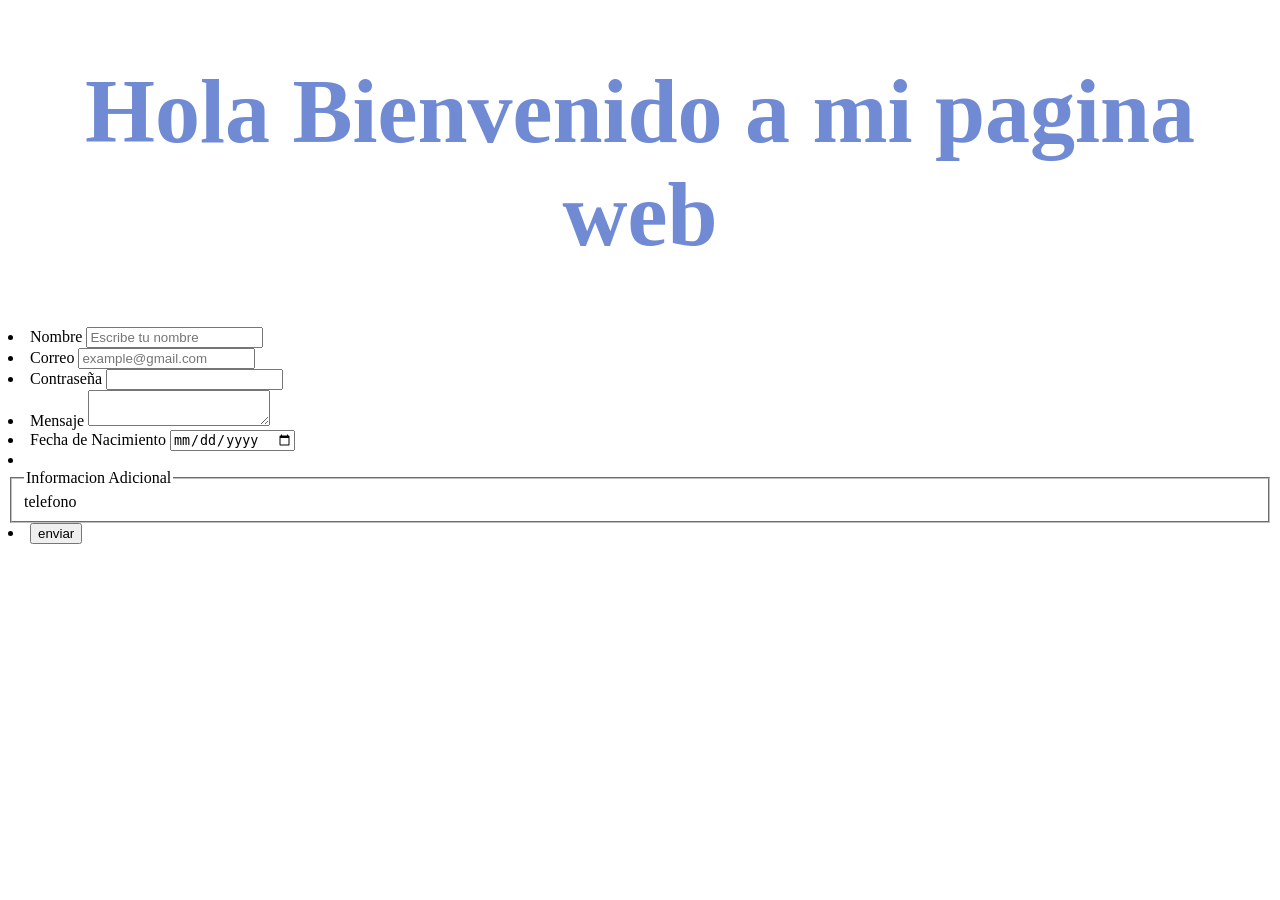
==== intex4.html @ 850791fd "Update and rename intex.html to intex4.html" ====
<!DOCTYPE html>
<html lang="en">
<head>
    <meta charset="UTF-8">
    <meta name="viewport" content="width=device-width, initial-scale=1.0">
    <title>Document</title>
    <link rel="Stylesheet" href="style.css"
</head>
<body>
    <h1> Hola Bienvenido a mi pagina web</h1>
    <form  action="" method="post">
            <li>
                <label for="">Nombre</label>
                <input  type="text" required minlength="3" placeholder="Escribe tu nombre">
            </li>
            <li>
                <label for="">Correo</label>
                <input type="email" placeholder="example@gmail.com">
            </li>
            <li>
           <label for="">Contraseña</label>
            <input type="passaword" name="" id="" required pattern="[0-9{10}">
            </li>
            <li>
                <label for="msg">Mensaje</label>
                <textarea name="" id=""></textarea>
            </li>
            <li>
            <label for="">Fecha de Nacimiento</label>
            <input type="date">
            </li>
            <li>
                <fieldset>
                    <legend>Informacion Adicional</legend>
                    <label for="Telefono">telefono</label>
                    <imput type="Tel"
                </fieldset>
            </li>
            <li>
            <input type="button"  value="enviar">
            </li>
            </form>
</body>
</html>
---- style.css ----
h1 {
	color: rgb(112, 138, 212);
	font-size: 90px;
	text-align: center;
}
div {
	background-color: rgb(129, 215, 255);
}
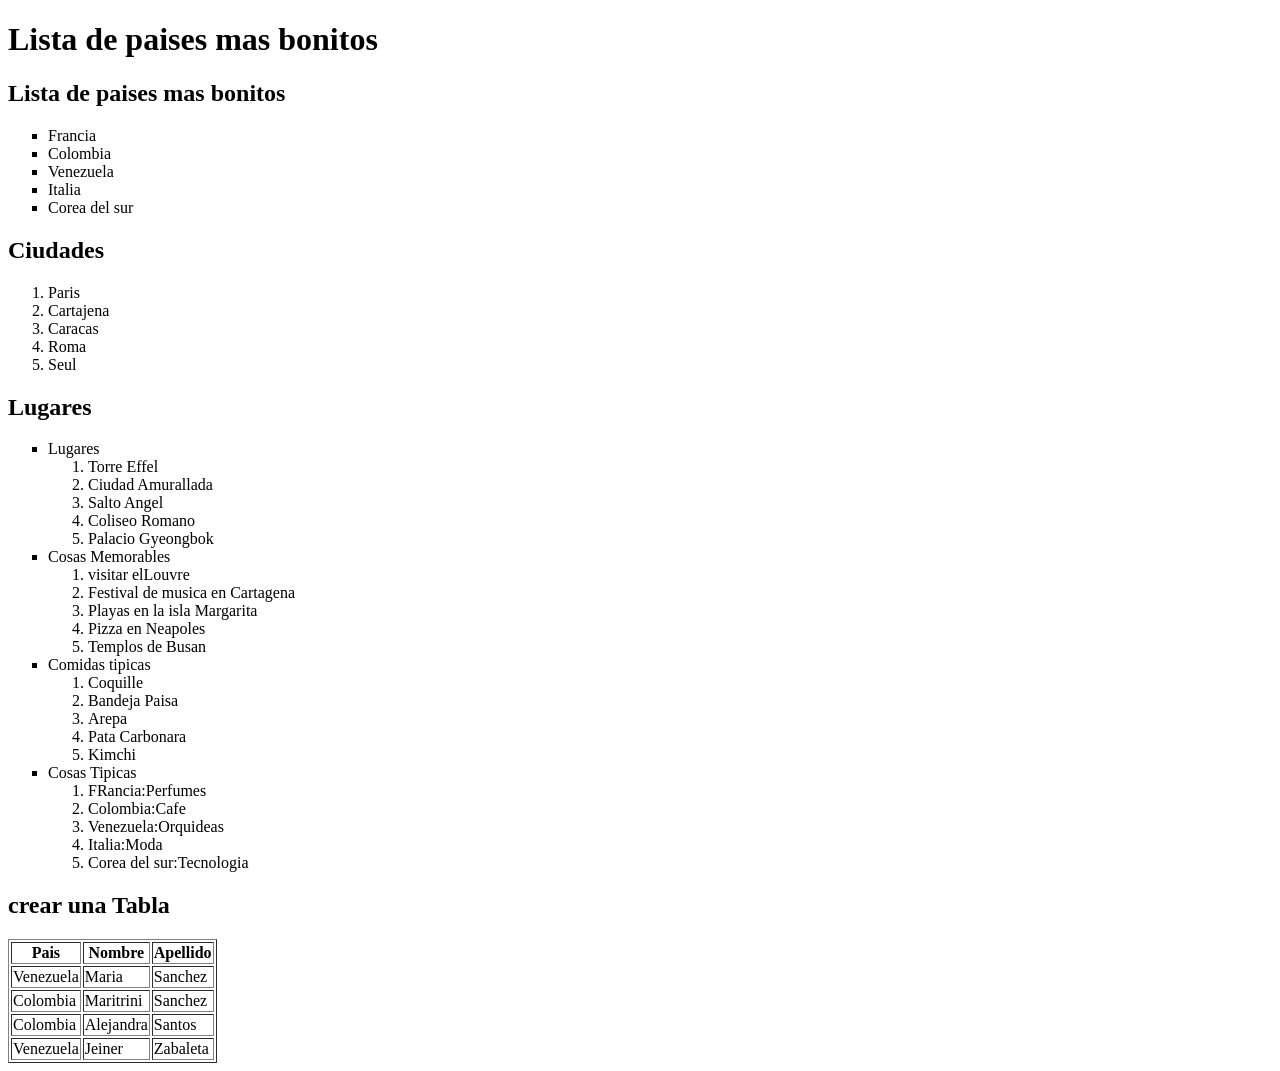
==== commit 34563843: "Update and rename intex.html to intex4.html" ====
--- a/intex4.html
+++ b/intex4.html
@@ -4,41 +4,83 @@
     <meta charset="UTF-8">
     <meta name="viewport" content="width=device-width, initial-scale=1.0">
     <title>Document</title>
-    <link rel="Stylesheet" href="style.css"
 </head>
 <body>
-    <h1> Hola Bienvenido a mi pagina web</h1>
-    <form  action="" method="post">
-            <li>
-                <label for="">Nombre</label>
-                <input  type="text" required minlength="3" placeholder="Escribe tu nombre">
-            </li>
-            <li>
-                <label for="">Correo</label>
-                <input type="email" placeholder="example@gmail.com">
-            </li>
-            <li>
-           <label for="">Contraseña</label>
-            <input type="passaword" name="" id="" required pattern="[0-9{10}">
-            </li>
-            <li>
-                <label for="msg">Mensaje</label>
-                <textarea name="" id=""></textarea>
-            </li>
-            <li>
-            <label for="">Fecha de Nacimiento</label>
-            <input type="date">
-            </li>
-            <li>
-                <fieldset>
-                    <legend>Informacion Adicional</legend>
-                    <label for="Telefono">telefono</label>
-                    <imput type="Tel"
-                </fieldset>
-            </li>
-            <li>
-            <input type="button"  value="enviar">
-            </li>
-            </form>
+    <!DOCTYPE html>
+<html lang="en">
+<head>
+    <meta charset="UTF-8">
+    <meta name="viewport" content="width=device-width, initial-scale=1.0">
+    <title>Document</title>
+</head>
+<body>
+    <h1>Lista de paises mas bonitos</h1>
+    <h2>Lista de paises mas bonitos</h2>
+    <ul type="square">
+        <li>Francia</li>
+        <li>Colombia</li>
+        <li>Venezuela</li>
+        <li>Italia</li>
+        <li>Corea del sur</li>
+    </ul>
+    <h2>Ciudades</h2>
+    <ol>
+        <li>Paris</li>
+        <li>Cartajena</li>
+        <li>Caracas</li>
+        <li>Roma</li>
+        <li>Seul</li>
+        
+    </ol>
+    <h2>Lugares</h2>
+    <ul type="square">
+        <li>Lugares</li>
+          <ol>
+            <li>Torre Effel</li>
+            <li>Ciudad Amurallada</li>
+            <li>Salto Angel</li>
+            <li>Coliseo Romano</li>
+            <li>Palacio Gyeongbok</li>
+          </ol>
+        <li>Cosas Memorables</li>
+        <ol> 
+            <li>visitar elLouvre</li>
+            <li>Festival de musica en Cartagena</li>
+            <li>Playas en la isla Margarita</li>
+            <li>Pizza en Neapoles</li>
+            <li>Templos de Busan</li>
+        </ol>
+        <li>Comidas tipicas</li>
+        <ol>
+            <li>Coquille</li>
+            <li>Bandeja Paisa</li>
+            <li>Arepa</li>
+            <li>Pata Carbonara</li>
+            <li>Kimchi</li>
+        </ol>
+        <li>Cosas Tipicas</li>
+        <ol>
+            <li>FRancia:Perfumes</li>
+            <li>Colombia:Cafe</li>
+            <li>Venezuela:Orquideas</li>
+            <li>Italia:Moda</li>
+            <li>Corea del sur:Tecnologia</li>
+        </ol>
+    </ul>
+
+    <h2>crear una Tabla</h2>
+    <table border="1";cellspacing="2";cellpadding="3">
+        <thead>
+            <tr><th>Pais</th><th>Nombre</th><th>Apellido</th></tr>
+        </thead>
+        <tbody>
+            <tr><td>Venezuela</td><td>Maria</td><td>Sanchez</td></tr>
+            <tr><td>Colombia</td><td>Maritrini</td><td>Sanchez</td></tr>
+            <tr><td>Colombia</td><td>Alejandra</td><td>Santos</td></tr>
+            <tr><td>Venezuela</td><td>Jeiner</td><td>Zabaleta</td></tr>
+        </tbody>
+    </table>
 </body>
 </html>
+</body>
+</html>
